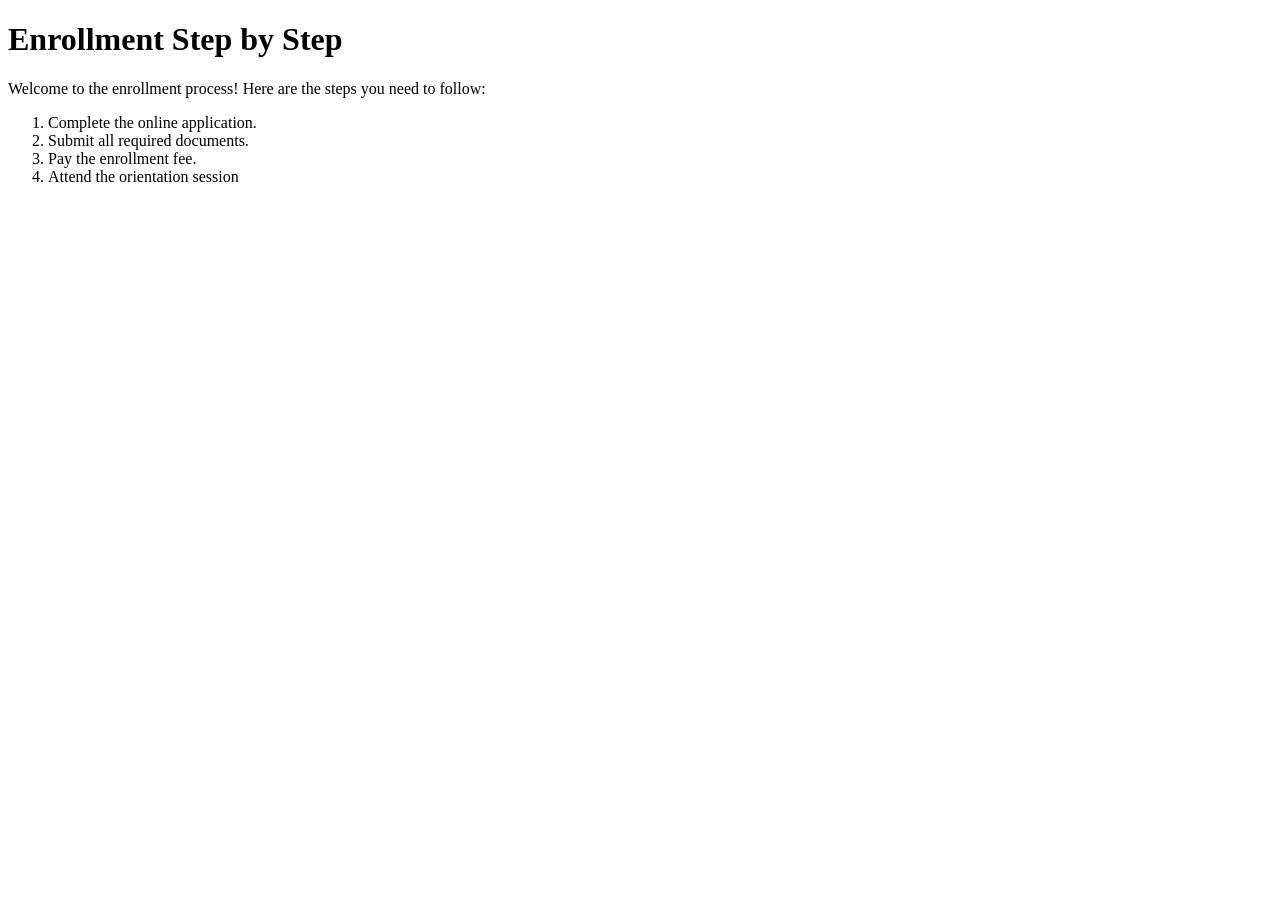
==== guides/enrollment.html @ 62ef83c8 "first commit" ====
<!DOCTYPE html>
<html lang="en">
<head>
    <meta charset="UTF-8">
    <meta name="viewport" content="width=device-width, initial-scale=1.0">
    <title>Enrollment Guides</title>
</head>
<body>
    <h1>Enrollment Step by Step</h1>
    <p>Welcome to the enrollment process! Here are the steps you need to follow:</p>
    <ol>
        <li>Complete the online application.</li>
        <li>Submit all required documents.</li>  
        <li>Pay the enrollment fee.</li>
        <li>Attend the orientation session</li> 
    </ol>    
</body>
</html>
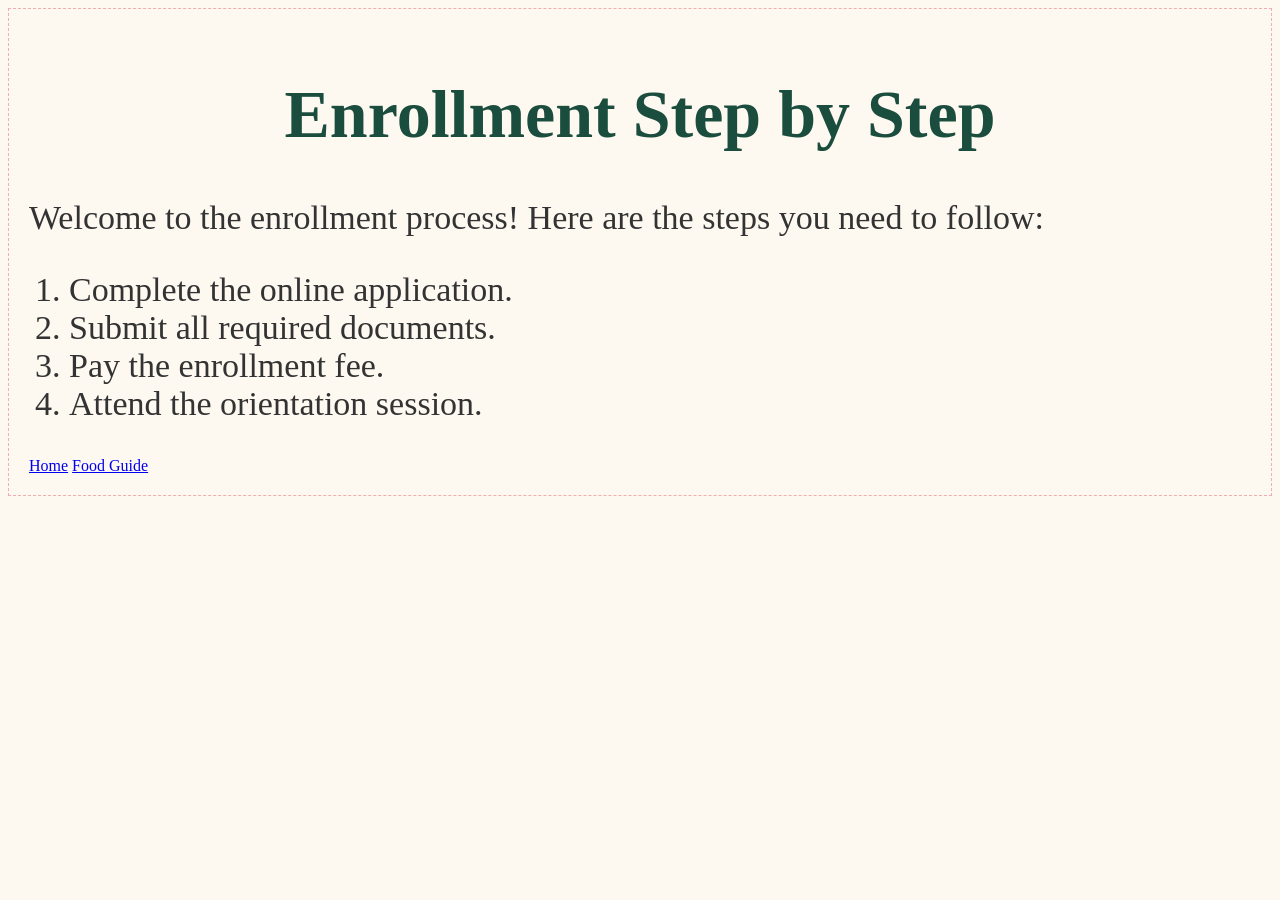
==== commit c102c63d: "new" ====
--- a/guides/enrollment.html
+++ b/guides/enrollment.html
@@ -1,18 +1,28 @@
 <!DOCTYPE html>
 <html lang="en">
 <head>
-    <meta charset="UTF-8">
+     <meta charset="UTF-8">
     <meta name="viewport" content="width=device-width, initial-scale=1.0">
-    <title>Enrollment Guides</title>
+    <link rel="stylesheet" href="../style.css">
+    <title>Enrollment Step by Step</title>
 </head>
-<body>
-    <h1>Enrollment Step by Step</h1>
-    <p>Welcome to the enrollment process! Here are the steps you need to follow:</p>
-    <ol>
+<body style="border: 1px dashed rgb(240, 174, 174); padding: 20px;">
+
+    <h1 style="font-size: 68px;">Enrollment Step by Step</h1>
+
+    <p style="font-size: 34px;">
+        Welcome to the enrollment process! Here are the steps you need to follow:
+    </p>
+
+    <ol style="font-size: 34px;">
         <li>Complete the online application.</li>
-        <li>Submit all required documents.</li>  
+        <li>Submit all required documents.</li>
         <li>Pay the enrollment fee.</li>
-        <li>Attend the orientation session</li> 
-    </ol>    
+        <li>Attend the orientation session.</li>
+    </ol>
+
+<a href="../index.html">Home</a>
+<a href="food.html">Food Guide</a>
+
 </body>
-</html>+</html>
--- a/style.css
+++ b/style.css
@@ -0,0 +1,30 @@
+body{
+    font-family: 'Times New Roman' , TImes, serif;
+    color: #333333;
+    background-color: #FDF8F0;
+    
+}
+
+h1, h2 {
+    color: #1B4D3E;
+}
+
+h1 {
+    text-align: center;
+}
+
+.intro {
+    font-size: 20px;
+}
+
+.tip{
+    background-color: #FFF4CC;
+    padding: 16px;
+    border-left: 2px solid #E0A800;
+    margin: 24px 0;
+}
+
+img {
+    border: 4px solid #1B4D3E;
+
+}
